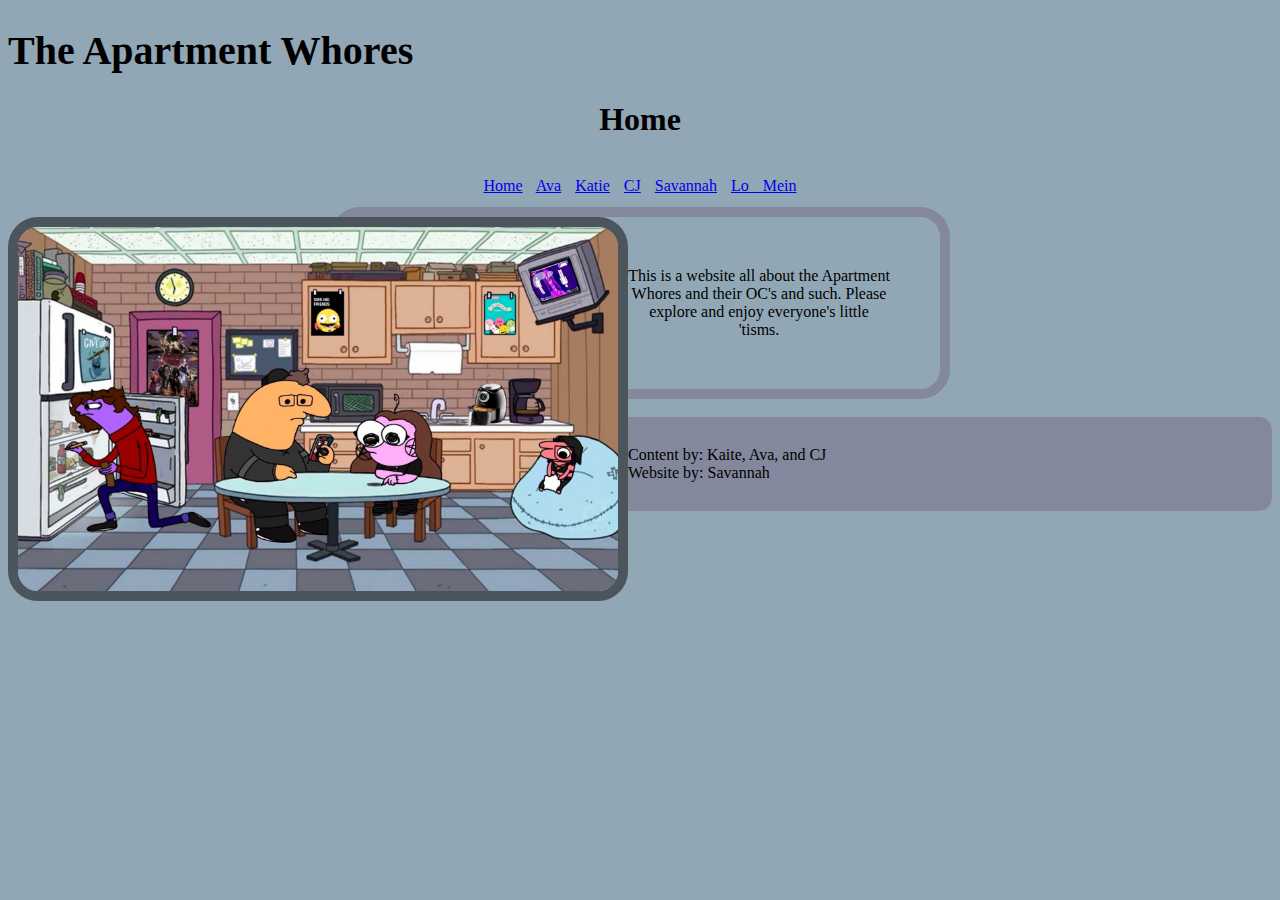
==== docs/index.html @ 6127ab83 "adding all general ocs' to cj's corner, and created new pages for more ocs'" ====
<!DOCTYPE html>
<html>
    <head>
        <title>The Apartment Whores</title>
        <meta charset="UTF-8" />
        <meta name="viewport" content="width=device-width, initial-scale=1.0" />
        <link rel="stylesheet" type="text/css" href="style.css" />
    </head>
    <body>
        <h1>The Apartment Whores</h1>
        <h2>Home</h2>
        <nav>
            <a href="index.html">Home</a>
            <a href="avas-corner.html">Ava</a>
            <a href="katies-corner.html">Katie</a>
            <a href="cjs-corner.html">CJ</a>
            <a href="savannahs-corner.html">Savannah</a>
            <a href="lo-meins-corner.html">Lo Mein</a>
        </nav>
        <img class="img1" src="smiling-friends.jpg"
            alt="a recreation of the smiling friends characters to look like all of us" />
        <p class="box">This is a website all about the Apartment Whores and their OC's and such.
            Please explore and enjoy everyone's little 'tisms.</p>
        <br />
        <footer>
            <p>Content by: Kaite, Ava, and CJ <br /> Website by: Savannah</p>
        </footer>
    </body>
</html>
---- docs/style.css ----
body {font-family: "Verdana";
background-color: #92A7B5}
h1 {font-size: 250%}
h2 {font-size: 200%;
text-align:center;}
h3 {font-size:150%}
p{padding: 0% 5% 0% 2%;
text-align: justify;}
hr {border: 1px solid black;}
.warn {color: red;
text-align: center}

img {float: left;
margin: 5px;}

footer {background-color:#84889C;
padding: 1% 3% 1% 3%;
border-radius:1%/15%}

nav {text-align:center;
word-spacing: 10px;
padding: 1% 5% 1% 5%;}

.img1 {max-width:600px;
  display: block;
  margin-left: auto;
  margin-right: auto;
  margin-top: 10px;
  margin-bottom: 10px;
  border: 10px solid #4C545C;
  border-radius:30px;}
  


.box {
  text-align:center;
  width: 500px;
  border-radius:30px;
  border-color: #84889C;
  border-style: solid;
  border-width: 10px;
  padding: 50px;
  margin:auto;
}


.center {
  margin: auto;
  width: 50%;
  border: 3px solid green;
  padding: 10px;
}


/* CSS HEX
--#D8B29F;
--#92A7B5;
--#84889C;
--#4C545C;
--#A68371;
--; 
 * ogborder: #8ac1c1
 * ogbg: #eef6f6*/
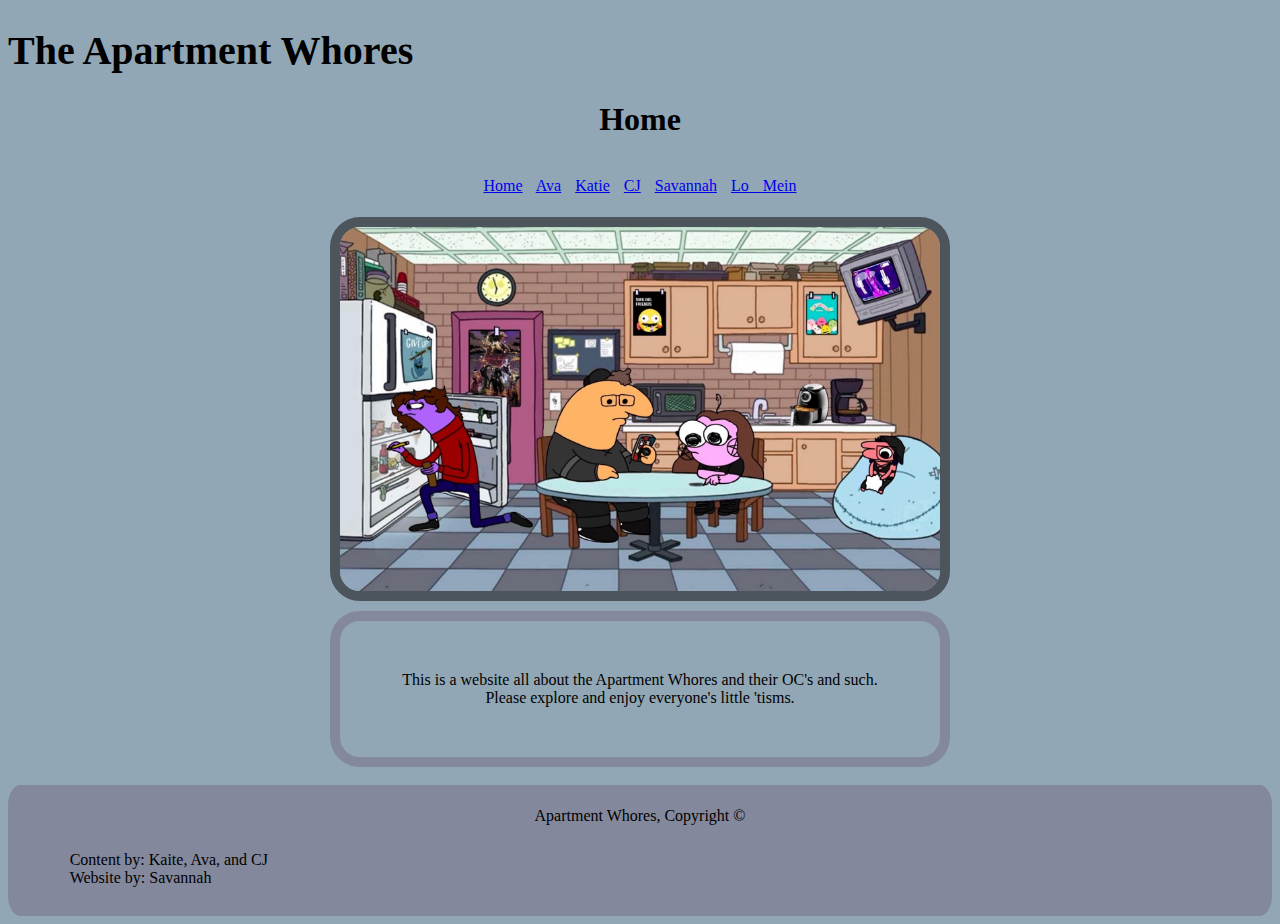
==== commit 1e90c345: "adding artists to cj corner home" ====
--- a/docs/index.html
+++ b/docs/index.html
@@ -23,6 +23,7 @@
             Please explore and enjoy everyone's little 'tisms.</p>
         <br />
         <footer>
+            <p class="center">Apartment Whores, Copyright &copy;</p>
             <p>Content by: Kaite, Ava, and CJ <br /> Website by: Savannah</p>
         </footer>
     </body>
--- a/docs/style.css
+++ b/docs/style.css
@@ -1,54 +1,83 @@
-body {font-family: "Verdana";
-background-color: #92A7B5}
-h1 {font-size: 250%}
-h2 {font-size: 200%;
-text-align:center;}
-h3 {font-size:150%}
-p{padding: 0% 5% 0% 2%;
-text-align: justify;}
-hr {border: 1px solid black;}
-.warn {color: red;
-text-align: center}
+body {
+    font-family: "Verdana";
+    background-color: #92A7B5}
+h1 {
+    font-size: 250%
+}
+h2 {
+    font-size: 200%;
+    text-align: center;
+}
+h3 {
+    font-size: 150%
+}
+p {
+    padding: 0% 5% 0% 2%;
+    text-align: justify;
+}
+hr {
+    border: 1px solid black;
+}
+.warn {
+    color: red;
+    text-align: center}
 
-img {float: left;
-margin: 5px;}
+.img2 figure {
+    float: left;
+    margin: 5px;
+}
+figcaption {text-align:center}
 
-footer {background-color:#84889C;
-padding: 1% 3% 1% 3%;
-border-radius:1%/15%}
+footer {
+    background-color: #84889C;
+    padding: 1% 3% 1% 3%;
+    border-radius: 1%/15%}
 
-nav {text-align:center;
-word-spacing: 10px;
-padding: 1% 5% 1% 5%;}
+nav {
+    text-align: center;
+    word-spacing: 10px;
+    padding: 1% 5% 1% 5%;
+}
 
-.img1 {max-width:600px;
-  display: block;
-  margin-left: auto;
-  margin-right: auto;
-  margin-top: 10px;
-  margin-bottom: 10px;
-  border: 10px solid #4C545C;
-  border-radius:30px;}
-  
+.img1 {
+    max-width: 600px;
+    display: block;
+    margin-left: auto;
+    margin-right: auto;
+    margin-top: 10px;
+    margin-bottom: 10px;
+    border: 10px solid #4C545C;
+    border-radius: 30px;
+    float: none}
+
 
 
 .box {
-  text-align:center;
-  width: 500px;
-  border-radius:30px;
-  border-color: #84889C;
-  border-style: solid;
-  border-width: 10px;
-  padding: 50px;
-  margin:auto;
+    text-align: center;
+    width: 500px;
+    border-radius: 30px;
+    border-color: #84889C;
+    border-style: solid;
+    border-width: 10px;
+    padding: 50px;
+    margin: auto;
 }
 
 
 .center {
-  margin: auto;
-  width: 50%;
-  border: 3px solid green;
-  padding: 10px;
+    text-align:center;
+    margin: auto;
+    width: 50%;
+    padding: 10px;
+}
+
+table, td, th {
+  border: 1px solid;
+}
+
+table {
+  width: 100%;
+  border-collapse: collapse;
 }
 
 
@@ -62,4 +91,3 @@
  * ogborder: #8ac1c1
  * ogbg: #eef6f6*/
 
-
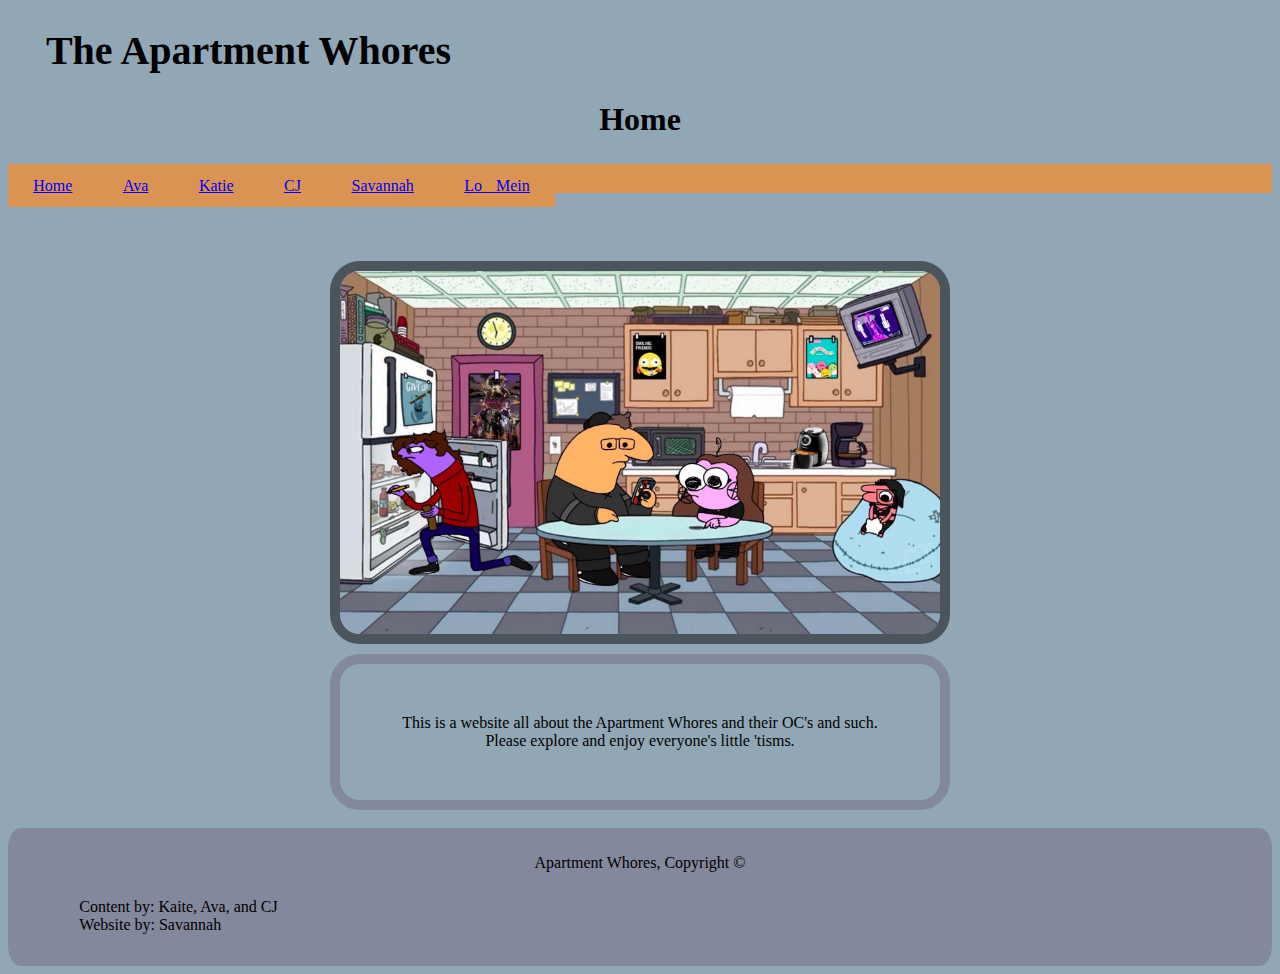
==== commit c8053c51: "Adding a bit to Ava and Katie's Corner" ====
--- a/docs/index.html
+++ b/docs/index.html
@@ -9,17 +9,19 @@
     <body>
         <h1>The Apartment Whores</h1>
         <h2>Home</h2>
-        <nav>
-            <a href="index.html">Home</a>
-            <a href="avas-corner.html">Ava</a>
-            <a href="katies-corner.html">Katie</a>
-            <a href="cjs-corner.html">CJ</a>
-            <a href="savannahs-corner.html">Savannah</a>
-            <a href="lo-meins-corner.html">Lo Mein</a>
-        </nav>
-        <img class="img1" src="smiling-friends.jpg"
+        
+            <nav>
+                <a href="index.html">Home</a>
+                <a href="avas-corner.html">Ava</a>
+                <a href="katies-corner.html">Katie</a>
+                <a href="cjs-corner.html">CJ</a>
+                <a href="savannahs-corner.html">Savannah</a>
+                <a href="lo-meins-corner.html">Lo Mein</a>
+            </nav>
+        <br />
+        <img class="mainimg" src="smiling-friends.jpg"
             alt="a recreation of the smiling friends characters to look like all of us" />
-        <p class="box">This is a website all about the Apartment Whores and their OC's and such.
+        <p class="indexbox">This is a website all about the Apartment Whores and their OC's and such.
             Please explore and enjoy everyone's little 'tisms.</p>
         <br />
         <footer>
--- a/docs/style.css
+++ b/docs/style.css
@@ -1,20 +1,52 @@
+
 body {
     font-family: "Verdana";
     background-color: #92A7B5}
+
+nav {
+    background: #DB9354;
+    padding: 0;
+    height: 29px;
+    width: 100%;
+}
+
+nav a {
+    text-align: center;
+    word-spacing: 10px;
+    padding: 1% 2% 1% 2%;
+    float: left;
+    background: #DB9354;
+}
+nav a:hover {
+    background-color: #FCC573;
+}
+
+a {
+    padding-left: 2%;
+}
+
 h1 {
-    font-size: 250%
+    font-size: 250%;
+    text-indent: 3%;
 }
 h2 {
     font-size: 200%;
     text-align: center;
 }
 h3 {
-    font-size: 150%
+    font-size: 150%;
+    text-indent: 3%;
+    text-align: left;
 }
+h4 {
+    font-size: 100%;
+    text-indent: 3%}
 p {
     padding: 0% 5% 0% 2%;
     text-align: justify;
+
 }
+
 hr {
     border: 1px solid black;
 }
@@ -22,37 +54,38 @@
     color: red;
     text-align: center}
 
-.img2 figure {
+
+figcaption {
+    text-align: center
+}
+
+footer {
+    background-color: #84889C;
+    padding: 1em 3em 1em 3em;
+    border-radius: 1%/15%}
+
+
+
+.navbox {
+    background: #DB9354;
+    width: 2000px;
+}
+
+.mainimg {
+    max-width: 600px;
+    display: block;
+    margin: 50px auto 10px auto;
+    border: 10px solid #4C545C;
+    border-radius: 30px;
+
+}
+
+.cjimg figure {
     float: left;
     margin: 5px;
 }
-figcaption {text-align:center}
 
-footer {
-    background-color: #84889C;
-    padding: 1% 3% 1% 3%;
-    border-radius: 1%/15%}
-
-nav {
-    text-align: center;
-    word-spacing: 10px;
-    padding: 1% 5% 1% 5%;
-}
-
-.img1 {
-    max-width: 600px;
-    display: block;
-    margin-left: auto;
-    margin-right: auto;
-    margin-top: 10px;
-    margin-bottom: 10px;
-    border: 10px solid #4C545C;
-    border-radius: 30px;
-    float: none}
-
-
-
-.box {
+.indexbox {
     text-align: center;
     width: 500px;
     border-radius: 30px;
@@ -62,32 +95,56 @@
     padding: 50px;
     margin: auto;
 }
+.cjimg div {
+    text-align: center;
+    width: 90%;
+    border-radius: 30px;
+    border-color: #DB9354;
+    border-style: solid;
+    border-width: 10px;
+    padding: 50px;
+    margin: 5px 20px 8% 20px;
+    background-color: #FCC573;
+
+}
 
 
 .center {
-    text-align:center;
+    text-align: center;
     margin: auto;
     width: 50%;
     padding: 10px;
 }
 
-table, td, th {
-  border: 1px solid;
+.cj {
+    background-image: url("slay.jpg");
+    background-size: 100% 58.2em;
+    background-repeat: no-repeat;
+    background-attachment: fixed;
 }
 
-table {
-  width: 100%;
-  border-collapse: collapse;
+.ava-specs {
+    line-height: 0.8;
+    text-align: center;
+    width: 15%;
+    border-radius: 30px;
+    border-color: #DB9354;
+    border-style: solid;
+    border-width: 10px;
+    padding: 1% 3% 1% 1%;
+    margin: 5px 20px 8% 20px;
+    background-color: #FCC573;
 }
-
-
+.ava-specs p {
+    text-indent: 3%;
+}
+.ava-specs span {font-weight: bold;}
 /* CSS HEX
---#D8B29F;
+--#FCC573;
 --#92A7B5;
 --#84889C;
 --#4C545C;
---#A68371;
+--#DB9354;
 --; 
  * ogborder: #8ac1c1
  * ogbg: #eef6f6*/
-
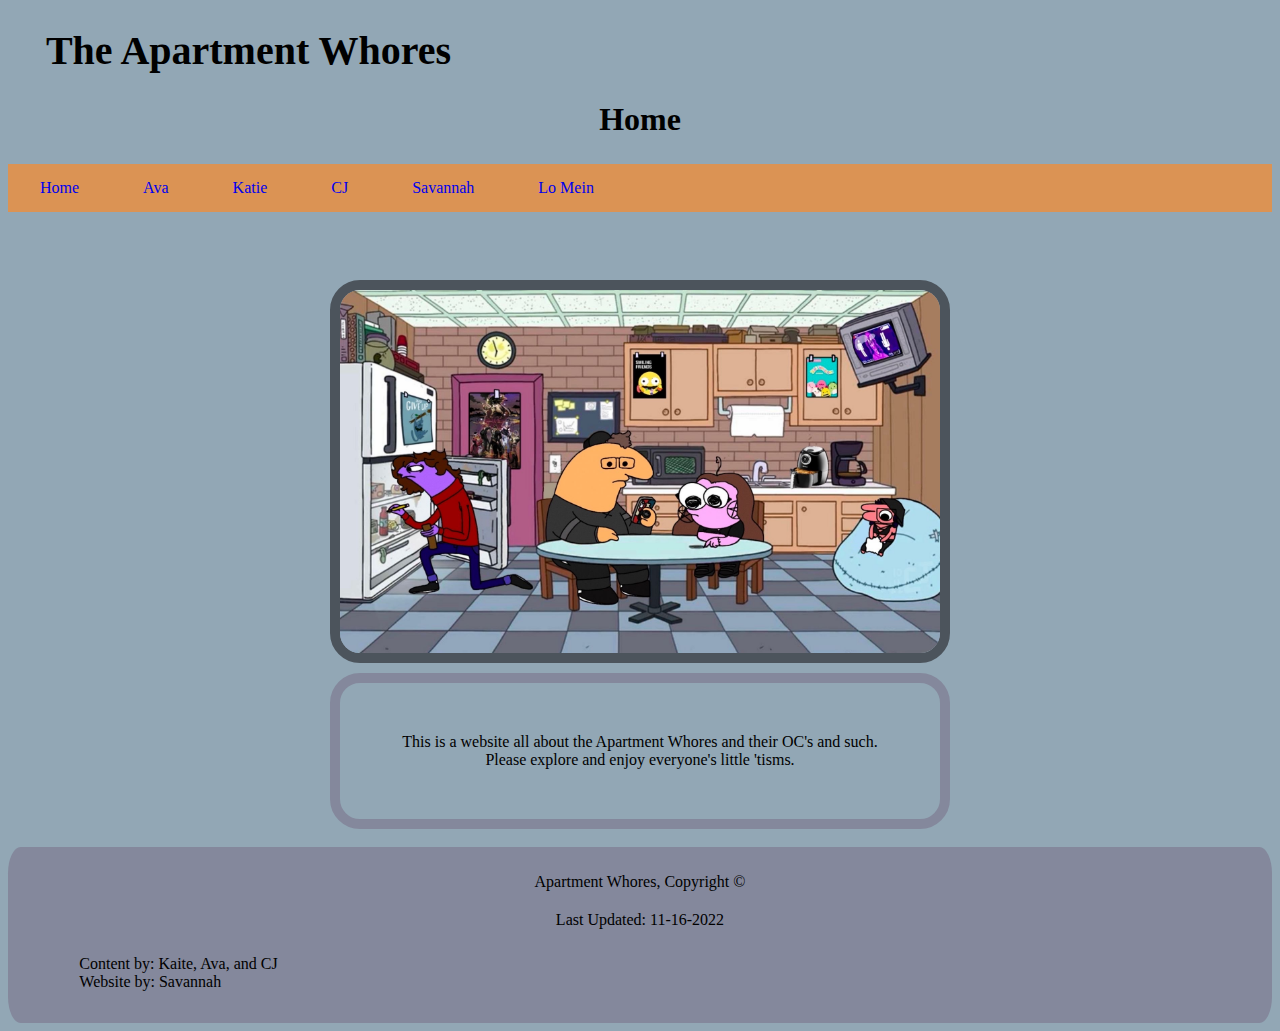
==== commit 5b9b760b: "Big Update in Ava's Corner" ====
--- a/docs/index.html
+++ b/docs/index.html
@@ -10,13 +10,13 @@
         <h1>The Apartment Whores</h1>
         <h2>Home</h2>
         
-            <nav>
-                <a href="index.html">Home</a>
-                <a href="avas-corner.html">Ava</a>
-                <a href="katies-corner.html">Katie</a>
-                <a href="cjs-corner.html">CJ</a>
-                <a href="savannahs-corner.html">Savannah</a>
-                <a href="lo-meins-corner.html">Lo Mein</a>
+            <nav id="nav">
+                <ul><li><a href="index.html" class="indexbut">Home</a></li>
+                    <li><a href="avas-corner.html" class="indexbut">Ava</a></li>
+                    <li><a href="katies-corner.html" class="indexbut">Katie</a></li>
+                    <li><a href="cjs-corner.html" class="indexbut">CJ</a></li>
+                    <li><a href="savannahs-corner.html" class="indexbut">Savannah</a></li>
+                    <li><a href="lo-meins-corner.html" class="indexbut">Lo Mein</a></li></ul>
             </nav>
         <br />
         <img class="mainimg" src="smiling-friends.jpg"
@@ -26,6 +26,7 @@
         <br />
         <footer>
             <p class="center">Apartment Whores, Copyright &copy;</p>
+            <p class="center">Last Updated: 11-16-2022</p>
             <p>Content by: Kaite, Ava, and CJ <br /> Website by: Savannah</p>
         </footer>
     </body>
--- a/docs/style.css
+++ b/docs/style.css
@@ -3,22 +3,42 @@
     font-family: "Verdana";
     background-color: #92A7B5}
 
-nav {
-    background: #DB9354;
-    padding: 0;
-    height: 29px;
-    width: 100%;
+nav#nav {
+    margin: 0;
+    background-color: #DB9354;
 }
 
-nav a {
-    text-align: center;
-    word-spacing: 10px;
-    padding: 1% 2% 1% 2%;
-    float: left;
-    background: #DB9354;
+nav {
+    width: 100%;
+    margin: 0;
 }
+nav ul {
+    display: flex;
+    list-style: none;
+    margin: 0;
+    padding: 0;
+}
+
 nav a:hover {
     background-color: #FCC573;
+}
+
+.indexbut {
+    background-color: #DB9354;
+    border: none;
+    padding: 15px 32px;
+    text-align: center;
+    text-decoration: none;
+    display: inline-block;
+    font-size: 100%;
+    margin: 0px 0px 0px 0px;
+    cursor: pointer;
+    transition-duration: 0.4s;
+}
+
+.indexbut:hover {
+    background-color: #FCC573;
+    color: black;
 }
 
 a {
@@ -122,23 +142,46 @@
     background-repeat: no-repeat;
     background-attachment: fixed;
 }
-
-.ava-specs {
-    line-height: 0.8;
+/* AVA STUFF ************************************************************ */
+body#ava{text-align: left;}
+body#ava h5, h4 {font-size: 105%;
+text-align: left;}
+body#ava span {font-weight: bold;}
+body#ava p{padding: 0;
+    margin: 0;
+    text-align: left;}
+    
+/* SPECS ********************* */
+.ava-basics {
     text-align: center;
-    width: 15%;
+    width: 65%;
     border-radius: 30px;
     border-color: #DB9354;
     border-style: solid;
     border-width: 10px;
     padding: 1% 3% 1% 1%;
-    margin: 5px 20px 8% 20px;
+    margin-right: 10px;
     background-color: #FCC573;
+    float: left;
 }
-.ava-specs p {
-    text-indent: 3%;
+.ava-basics span {
+    font-weight: bold;
 }
-.ava-specs span {font-weight: bold;}
+div#avaspecs {display: block;
+float: left;
+width:25%;}
+
+.ava-img {
+    top: 2000px;
+    right: 100px;
+    margin: 10px 30px 10px 60px;
+    padding: 0;
+    width: 20%;
+    background: black;
+    float: left;
+}
+
+
 /* CSS HEX
 --#FCC573;
 --#92A7B5;
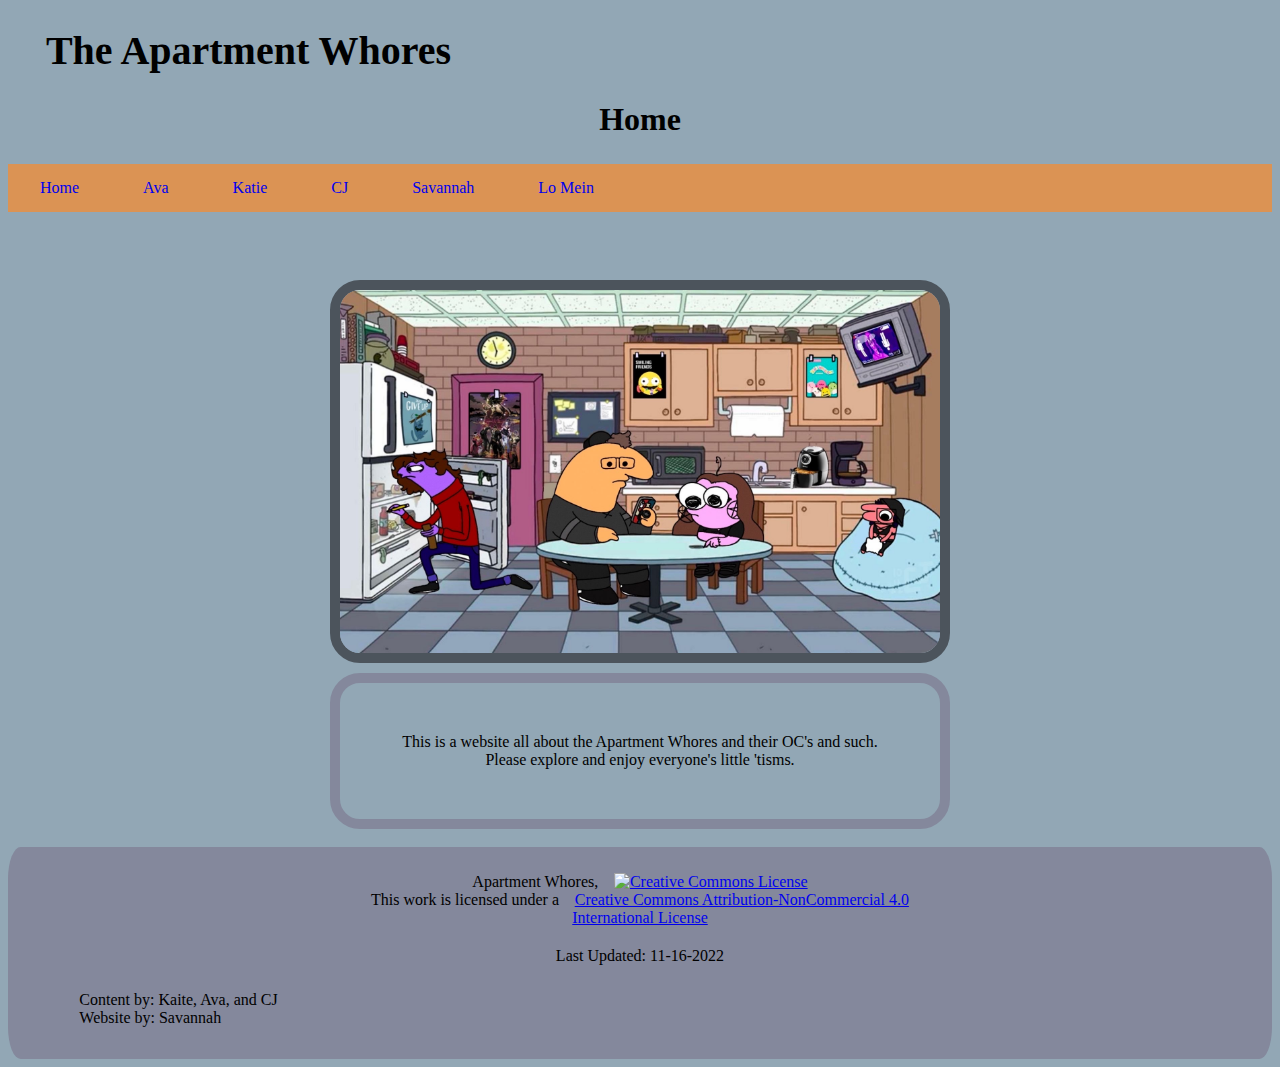
==== commit 7199a622: "adding official copyright" ====
--- a/docs/index.html
+++ b/docs/index.html
@@ -25,7 +25,7 @@
             Please explore and enjoy everyone's little 'tisms.</p>
         <br />
         <footer>
-            <p class="center">Apartment Whores, Copyright &copy;</p>
+            <p class="center">Apartment Whores, <a rel="license" href="http://creativecommons.org/licenses/by-nc/4.0/"><img alt="Creative Commons License" style="border-width:0" src="https://i.creativecommons.org/l/by-nc/4.0/88x31.png" /></a><br />This work is licensed under a <a rel="license" href="http://creativecommons.org/licenses/by-nc/4.0/">Creative Commons Attribution-NonCommercial 4.0 International License</a></p>
             <p class="center">Last Updated: 11-16-2022</p>
             <p>Content by: Kaite, Ava, and CJ <br /> Website by: Savannah</p>
         </footer>
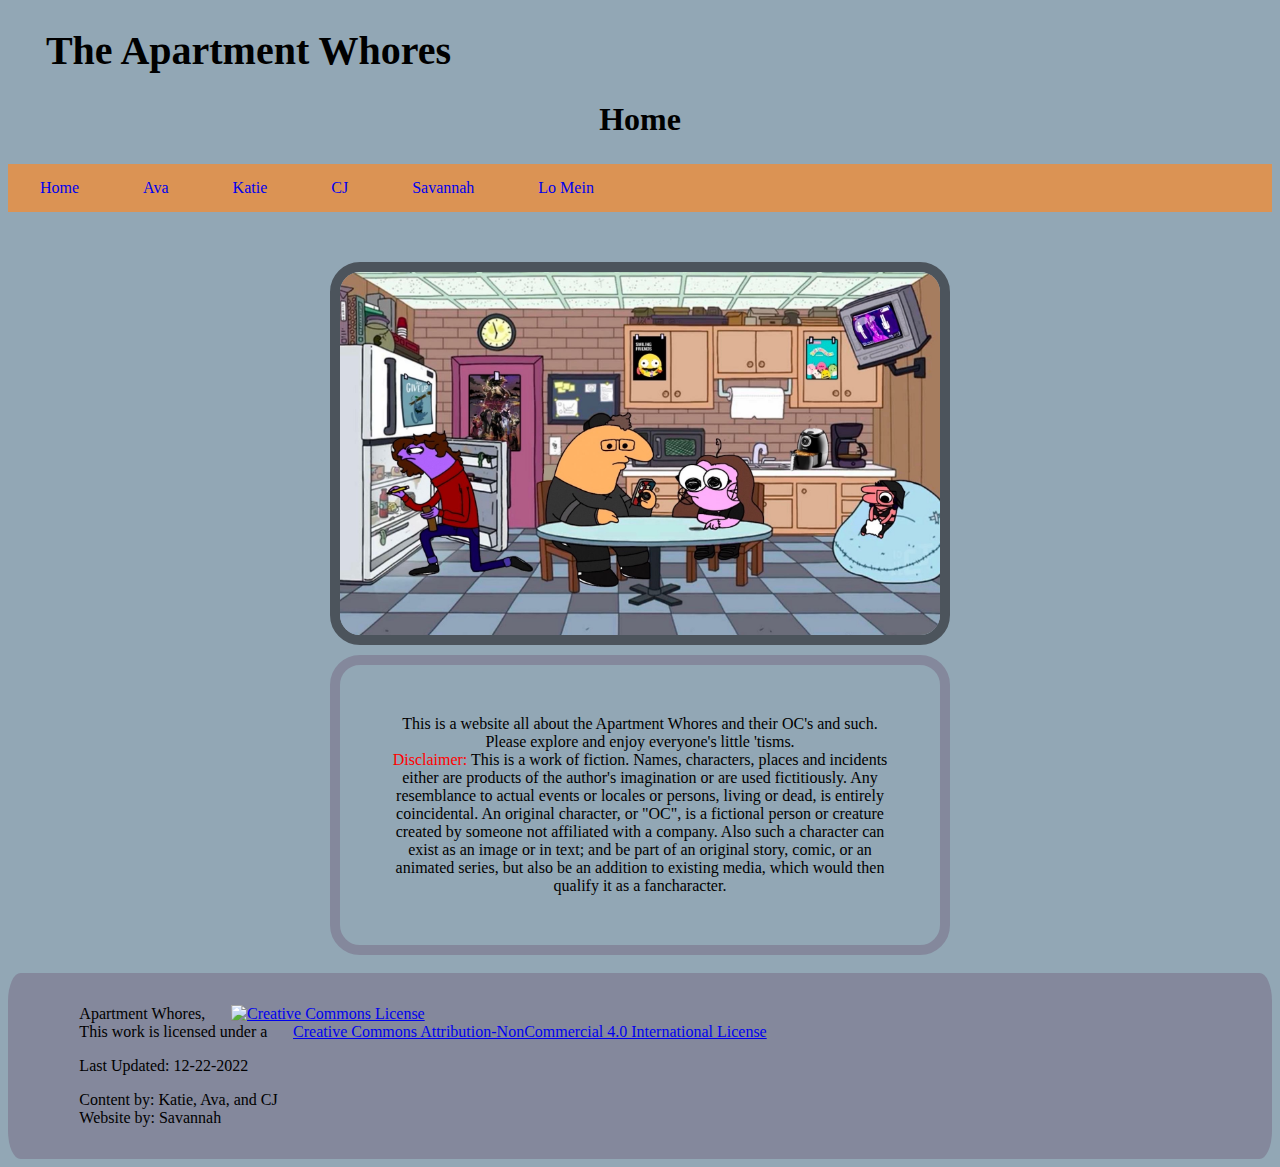
==== commit e96a369b: "disclaimer on home" ====
--- a/docs/index.html
+++ b/docs/index.html
@@ -9,25 +9,51 @@
     <body>
         <h1>The Apartment Whores</h1>
         <h2>Home</h2>
-        
-            <nav id="nav">
-                <ul><li><a href="index.html" class="indexbut">Home</a></li>
-                    <li><a href="avas-corner.html" class="indexbut">Ava</a></li>
-                    <li><a href="katies-corner.html" class="indexbut">Katie</a></li>
-                    <li><a href="cjs-corner.html" class="indexbut">CJ</a></li>
-                    <li><a href="savannahs-corner.html" class="indexbut">Savannah</a></li>
-                    <li><a href="lo-meins-corner.html" class="indexbut">Lo Mein</a></li></ul>
-            </nav>
-        <br />
+        <nav id="nav">
+            <ul>
+                <li>
+                    <a href="index.html" class="indexbut">Home</a>
+                </li>
+                <li>
+                    <a href="avas-corner.html" class="indexbut">Ava</a>
+                </li>
+                <li>
+                    <a href="katies-corner.html" class="indexbut">Katie</a>
+                </li>
+                <li>
+                    <a href="cjs-corner.html" class="indexbut">CJ</a>
+                </li>
+                <li>
+                    <a href="savannahs-corner.html" class="indexbut">Savannah</a>
+                </li>
+                <li>
+                    <a href="lo-meins-corner.html" class="indexbut">Lo Mein</a>
+                </li>
+            </ul>
+        </nav>
+        <p></p>
         <img class="mainimg" src="smiling-friends.jpg"
             alt="a recreation of the smiling friends characters to look like all of us" />
-        <p class="indexbox">This is a website all about the Apartment Whores and their OC's and such.
-            Please explore and enjoy everyone's little 'tisms.</p>
+        <p class="indexbox">This is a website all about the Apartment Whores and their OC's and
+            such. Please explore and enjoy everyone's little 'tisms.<br/> <span class ="warn">Disclaimer: </span>This is a work
+                of fiction. Names, characters, places and incidents either are products of the
+                author's imagination or are used fictitiously. Any resemblance to actual events or
+                locales or persons, living or dead, is entirely coincidental. An original character,
+                or "OC", is a fictional person or creature created by someone not affiliated with a
+                company. Also such a character can exist as an image or in text; and be part of an
+                original story, comic, or an animated series, but also be an addition to existing
+                media, which would then qualify it as a fancharacter.</p>
         <br />
         <footer>
-            <p class="center">Apartment Whores, <a rel="license" href="http://creativecommons.org/licenses/by-nc/4.0/"><img alt="Creative Commons License" style="border-width:0" src="https://i.creativecommons.org/l/by-nc/4.0/88x31.png" /></a><br />This work is licensed under a <a rel="license" href="http://creativecommons.org/licenses/by-nc/4.0/">Creative Commons Attribution-NonCommercial 4.0 International License</a></p>
-            <p class="center">Last Updated: 11-16-2022</p>
-            <p>Content by: Kaite, Ava, and CJ <br /> Website by: Savannah</p>
+            <p>Apartment Whores, <a rel="license"
+                    href="http://creativecommons.org/licenses/by-nc/4.0/"><img
+                        alt="Creative Commons License" style="border-width:0"
+                        src="https://i.creativecommons.org/l/by-nc/4.0/88x31.png" /></a><br />This
+                work is licensed under a <a rel="license"
+                    href="http://creativecommons.org/licenses/by-nc/4.0/">Creative Commons
+                    Attribution-NonCommercial 4.0 International License</a></p>
+            <p>Last Updated: 12-22-2022</p>
+            <p>Content by: Katie, Ava, and CJ <br /> Website by: Savannah</p>
         </footer>
     </body>
 </html>
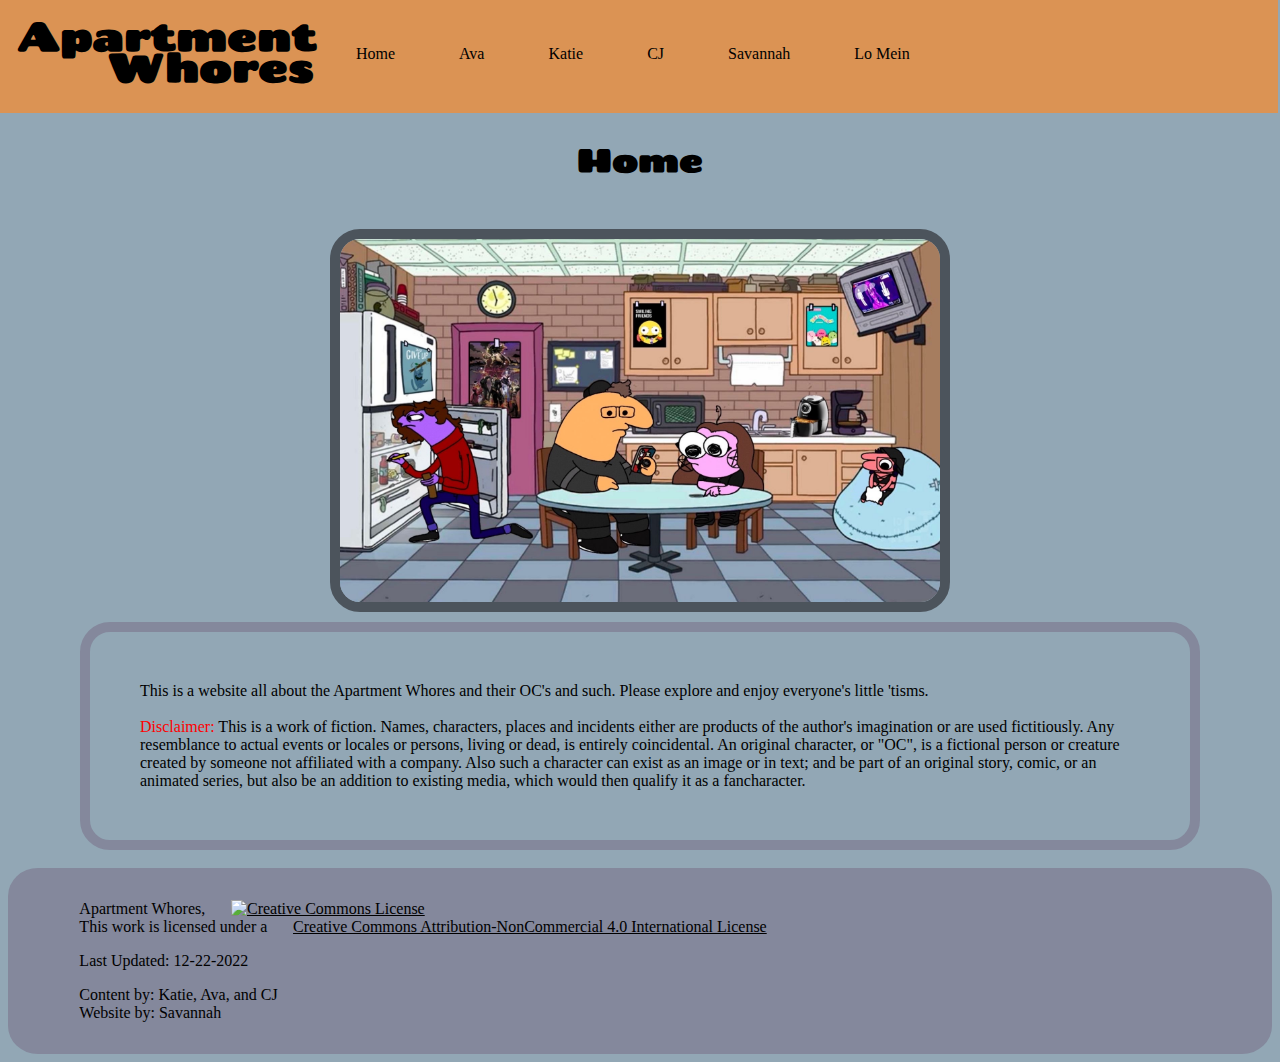
==== commit 711c9e87: "Nav bar and title update" ====
--- a/docs/index.html
+++ b/docs/index.html
@@ -5,11 +5,11 @@
         <meta charset="UTF-8" />
         <meta name="viewport" content="width=device-width, initial-scale=1.0" />
         <link rel="stylesheet" type="text/css" href="style.css" />
+        <link href="https://fonts.googleapis.com/css?family=Chango" rel="stylesheet" />
     </head>
     <body>
-        <h1>The Apartment Whores</h1>
-        <h2>Home</h2>
         <nav id="nav">
+            <h1>Apartment<br/><span class="ind">Whores</span></h1>
             <ul>
                 <li>
                     <a href="index.html" class="indexbut">Home</a>
@@ -32,17 +32,19 @@
             </ul>
         </nav>
         <p></p>
+        <h2>Home</h2>
         <img class="mainimg" src="smiling-friends.jpg"
             alt="a recreation of the smiling friends characters to look like all of us" />
         <p class="indexbox">This is a website all about the Apartment Whores and their OC's and
-            such. Please explore and enjoy everyone's little 'tisms.<br/> <span class ="warn">Disclaimer: </span>This is a work
-                of fiction. Names, characters, places and incidents either are products of the
-                author's imagination or are used fictitiously. Any resemblance to actual events or
-                locales or persons, living or dead, is entirely coincidental. An original character,
-                or "OC", is a fictional person or creature created by someone not affiliated with a
-                company. Also such a character can exist as an image or in text; and be part of an
-                original story, comic, or an animated series, but also be an addition to existing
-                media, which would then qualify it as a fancharacter.</p>
+            such. Please explore and enjoy everyone's little 'tisms.<br /><br />
+            <span class="warn">Disclaimer: </span>This is a work of fiction. Names, characters,
+            places and incidents either are products of the author's imagination or are used
+            fictitiously. Any resemblance to actual events or locales or persons, living or dead, is
+            entirely coincidental. An original character, or "OC", is a fictional person or creature
+            created by someone not affiliated with a company. Also such a character can exist as an
+            image or in text; and be part of an original story, comic, or an animated series, but
+            also be an addition to existing media, which would then qualify it as a
+            fancharacter.</p>
         <br />
         <footer>
             <p>Apartment Whores, <a rel="license"
--- a/docs/style.css
+++ b/docs/style.css
@@ -4,18 +4,19 @@
     background-color: #92A7B5}
 
 nav#nav {
-    margin: 0;
     background-color: #DB9354;
+    
+    
 }
 
 nav {
-    width: 100%;
-    margin: 0;
+    width: 101.3%;
+    margin: -21px -.8% 0 -.8%;
+
 }
 nav ul {
     display: flex;
     list-style: none;
-    margin: 0;
     padding: 0;
 }
 
@@ -25,8 +26,9 @@
 
 .indexbut {
     background-color: #DB9354;
+    color: black;
     border: none;
-    padding: 15px 32px;
+    padding: 50px 32px;
     text-align: center;
     text-decoration: none;
     display: inline-block;
@@ -43,13 +45,19 @@
 
 a {
     padding-left: 2%;
-}
-
-h1 {
+    color: black;
+}
+
+h1 {font-family: 'Chango';
     font-size: 250%;
     text-indent: 3%;
+    padding:25px 10px;
+    line-height: 31px;
+    float: left;
+    margin: auto;
 }
 h2 {
+font-family: 'Chango';
     font-size: 200%;
     text-align: center;
 }
@@ -73,7 +81,8 @@
 .warn {
     color: red;
     text-align: center}
-
+    
+.ind {margin-left: 100px;}
 
 figcaption {
     text-align: center
@@ -82,14 +91,7 @@
 footer {
     background-color: #84889C;
     padding: 1em 3em 1em 3em;
-    border-radius: 1%/15%}
-
-
-
-.navbox {
-    background: #DB9354;
-    width: 2000px;
-}
+    border-radius: 30px/15%}
 
 .mainimg {
     max-width: 600px;
@@ -99,15 +101,9 @@
     border-radius: 30px;
 
 }
-
-.cjimg figure {
-    float: left;
-    margin: 5px;
-}
-
 .indexbox {
-    text-align: center;
-    width: 500px;
+    text-align: left;
+    width: 1000px;
     border-radius: 30px;
     border-color: #84889C;
     border-style: solid;
@@ -115,6 +111,15 @@
     padding: 50px;
     margin: auto;
 }
+
+
+/* CJ STUFF**************************************************** */
+.cjimg figure {
+    float: left;
+    margin: 5px;
+}
+
+
 .cjimg div {
     text-align: center;
     width: 90%;
@@ -142,6 +147,8 @@
     background-repeat: no-repeat;
     background-attachment: fixed;
 }
+
+
 /* AVA STUFF ************************************************************ */
 body#ava{text-align: left;}
 body#ava h5, h4 {font-size: 105%;
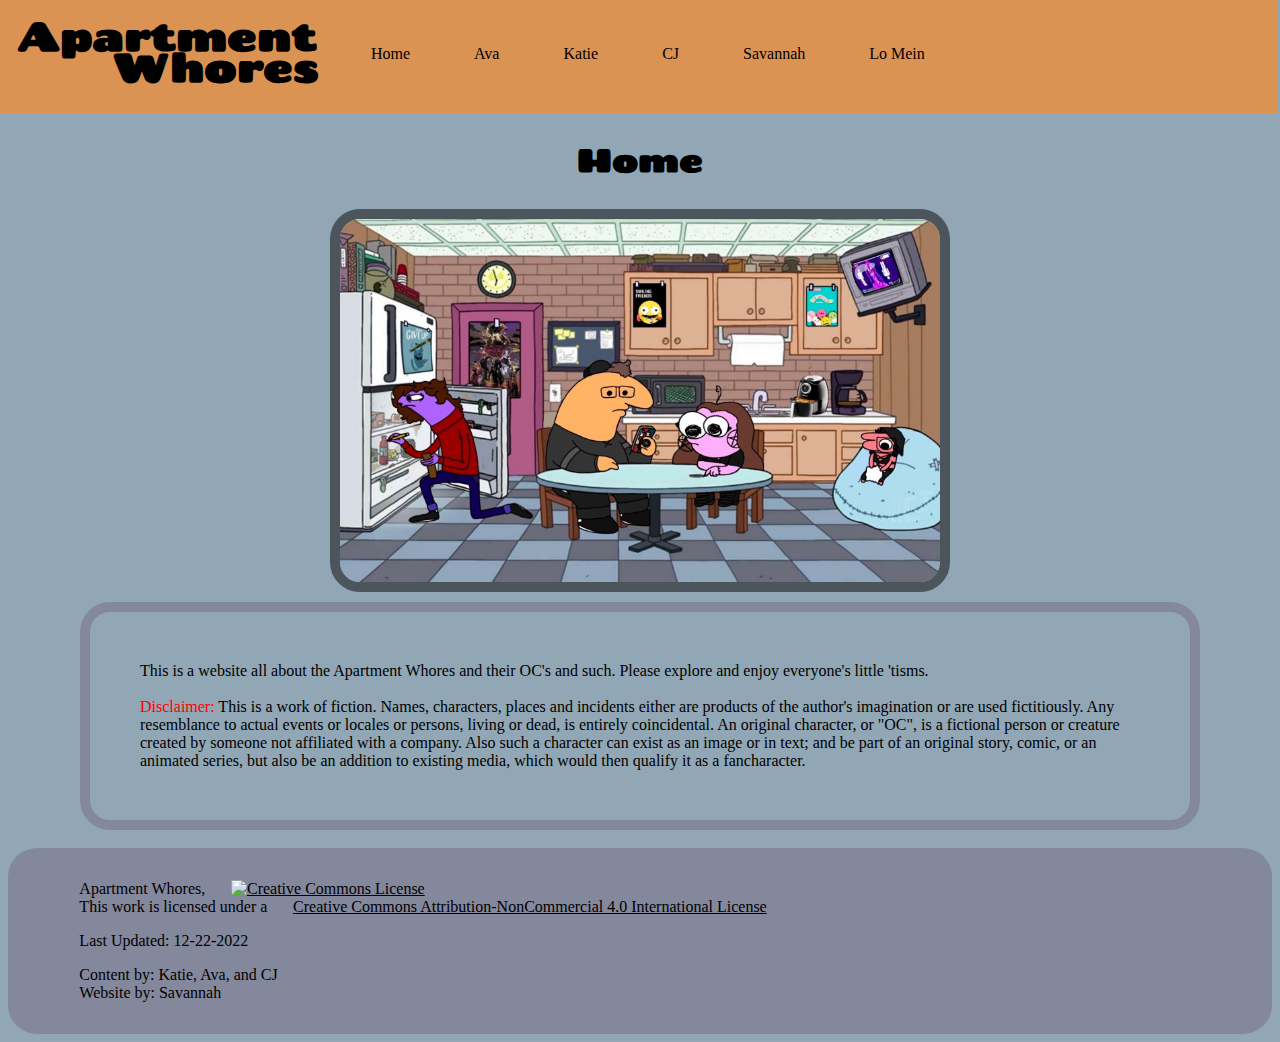
==== commit ecb7f128: "layout in Ava's Corner" ====
--- a/docs/index.html
+++ b/docs/index.html
@@ -31,7 +31,6 @@
                 </li>
             </ul>
         </nav>
-        <p></p>
         <h2>Home</h2>
         <img class="mainimg" src="smiling-friends.jpg"
             alt="a recreation of the smiling friends characters to look like all of us" />
--- a/docs/style.css
+++ b/docs/style.css
@@ -5,8 +5,8 @@
 
 nav#nav {
     background-color: #DB9354;
-    
-    
+
+
 }
 
 nav {
@@ -44,20 +44,25 @@
 }
 
 a {
-    padding-left: 2%;
+    margin-left: 2%;
     color: black;
 }
 
-h1 {font-family: 'Chango';
+h1 {
+    font-family: 'Chango';
     font-size: 250%;
     text-indent: 3%;
-    padding:25px 10px;
+    padding: 25px 20px 25px 10px;
     line-height: 31px;
     float: left;
     margin: auto;
 }
+.ind {
+    margin-left: 105px;
+}
+
 h2 {
-font-family: 'Chango';
+    font-family: 'Chango';
     font-size: 200%;
     text-align: center;
 }
@@ -69,6 +74,9 @@
 h4 {
     font-size: 100%;
     text-indent: 3%}
+h5 {
+    margin: 10px 0;
+}
 p {
     padding: 0% 5% 0% 2%;
     text-align: justify;
@@ -81,22 +89,24 @@
 .warn {
     color: red;
     text-align: center}
-    
-.ind {margin-left: 100px;}
+
 
 figcaption {
-    text-align: center
+    text-align: center;
 }
 
 footer {
+    max-height: 200px;
     background-color: #84889C;
     padding: 1em 3em 1em 3em;
-    border-radius: 30px/15%}
+    border-radius: 30px/15%;
+    clear: both;
+}
 
 .mainimg {
     max-width: 600px;
     display: block;
-    margin: 50px auto 10px auto;
+    margin: 30px auto 10px auto;
     border: 10px solid #4C545C;
     border-radius: 30px;
 
@@ -150,42 +160,62 @@
 
 
 /* AVA STUFF ************************************************************ */
-body#ava{text-align: left;}
-body#ava h5, h4 {font-size: 105%;
-text-align: left;}
-body#ava span {font-weight: bold;}
-body#ava p{padding: 0;
+body#ava {
+    text-align: left;
+}
+body#ava h5,
+h4 {
+    font-size: 105%;
+    text-align: left;
+}
+body#ava span {
+    font-weight: bold;
+}
+body#ava p {
+    padding: 0;
     margin: 0;
-    text-align: left;}
-    
+    text-align: left;
+}
+
 /* SPECS ********************* */
 .ava-basics {
     text-align: center;
-    width: 65%;
+    max-width: 90%;
     border-radius: 30px;
     border-color: #DB9354;
     border-style: solid;
     border-width: 10px;
     padding: 1% 3% 1% 1%;
-    margin-right: 10px;
-    background-color: #FCC573;
-    float: left;
+    margin: 25px 40px 10px 40px;
+    background-color: #FCC573;
+    float: left;
+
 }
 .ava-basics span {
     font-weight: bold;
 }
-div#avaspecs {display: block;
-float: left;
-width:25%;}
-
+div#avaspecs {
+    display: block;
+    float: left;
+    width: 25%;
+}
+.ava-fig {
+    padding: 0;
+    float: left;
+    margin: 25px 0 0 10px;
+    width: 25%;
+    height: 400px;
+
+}
 .ava-img {
-    top: 2000px;
-    right: 100px;
-    margin: 10px 30px 10px 60px;
-    padding: 0;
+    padding: 0;
+    margin: -16px 0 0 0;
     width: 20%;
     background: black;
-    float: left;
+    width: auto;
+    height: 400px;
+}
+div#num1 {max-width: 63%;
 }
 
 
